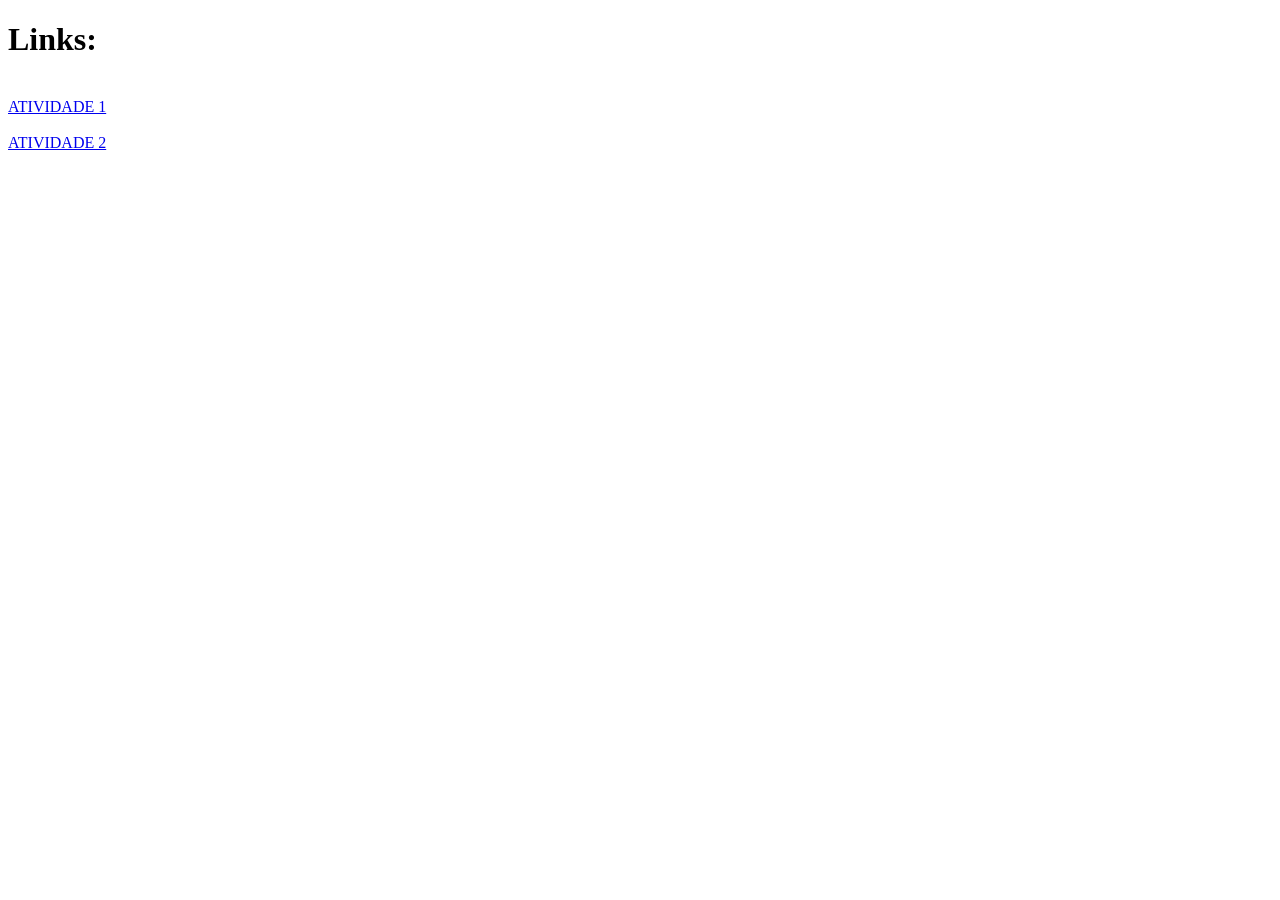
==== index.html @ 69f2840c "Add files via upload" ====
<!DOCTYPE html>
<html lang="en">
<head>
    <meta charset="UTF-8">
    <meta name="viewport" content="width=device-width, initial-scale=1.0">
    <title>Document</title>
</head>
<body>
    <h1>Links:</h1> <br>
    
    <div>
      <a href="https://cristyan477.github.io/Desenvolvimento_Web/atv01/"> ATIVIDADE 1</a>
      </div>

<br>

      <div>
      <a href="https://cristyan477.github.io/Desenvolvimento_Web/atv02/"> ATIVIDADE 2</a>
    </div>

</body>
</html>
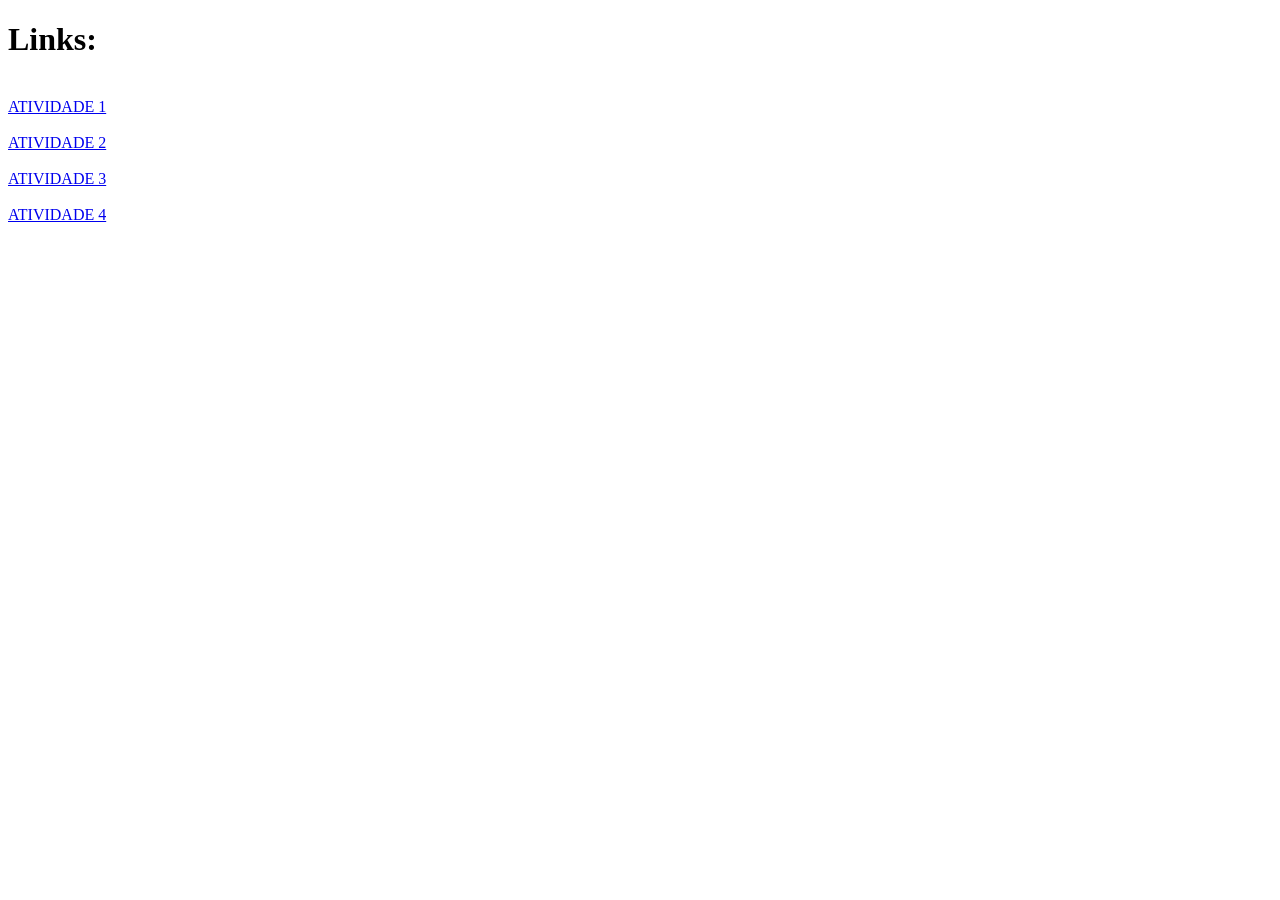
==== commit 9bc40967: "Update index.html" ====
--- a/index.html
+++ b/index.html
@@ -18,5 +18,17 @@
       <a href="https://cristyan477.github.io/Desenvolvimento_Web/atv02/"> ATIVIDADE 2</a>
     </div>
 
+    <br>
+
+      <div>
+      <a href="https://cristyan477.github.io/Desenvolvimento_Web/atv03/"> ATIVIDADE 3</a>
+    </div>
+
+    <br>
+
+      <div>
+      <a href="https://cristyan477.github.io/Desenvolvimento_Web/atv04/"> ATIVIDADE 4</a>
+    </div>
+
 </body>
-</html>+</html>
